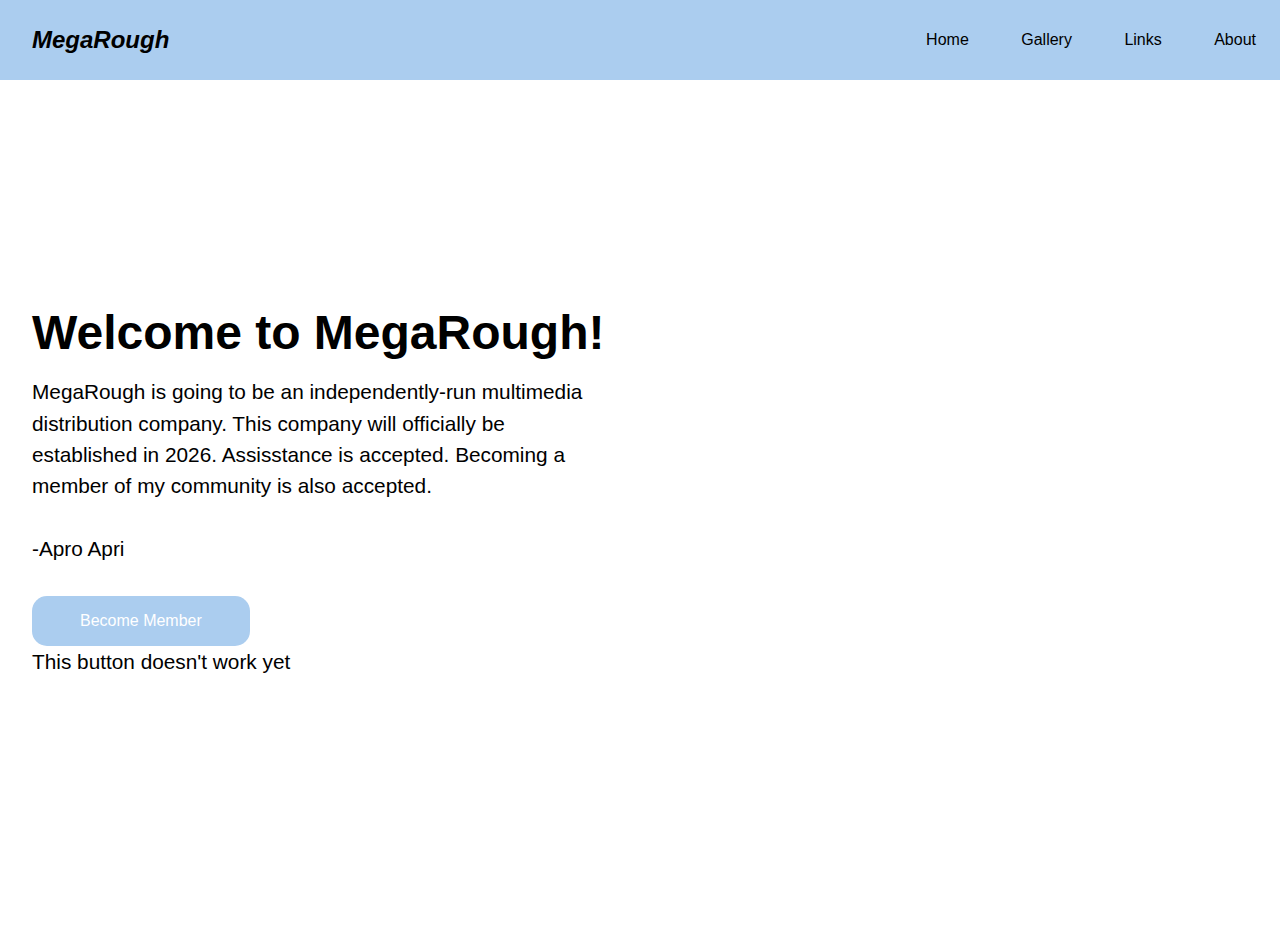
==== index.html @ 24decfd2 "Add files via upload" ====
<!DOCTYPE html>
<html lang="en">
<head>
    <meta charset="UTF-8">
    <meta name="viewport" content="width=device-width, initial-scale=1.0">
    <title>MegaRough Creators Union</title>
    <link rel="stylesheet" href="/style.css">
</head>
<body>
    <nav>
        <div class="logo">MegaRough</div>
        <div class="nav-items">
            <a href="/">Home</a>
            <a href="/">Gallery</a>
            <a href="/Links/index.html">Links</a>
            <a href="/">About</a>
        </div>
    </nav>
    <section class="main">
        <div class="main-container">
            <div class="column-left">
                <h1>Welcome to MegaRough!</h1>
                <p>MegaRough is going to be an independently-run multimedia distribution company. This company will officially be established in 2026. Assisstance is accepted. Becoming a member of my community is also accepted.</p>
                <p>-Apro Apri</p>
                <button>Become Member</button>
                <p>This button doesn't work yet</p>
            </div>
        </div>
    </section>
</body>
</html>
---- style.css ----
* {
    box-sizing: border-box;
    margin: 0;
    padding: 0;
    font-family: Impact, Haettenschweiler, 'Arial Narrow Bold', sans-serif;
}

nav {
    height: 80px;
    background: #abcdef;
    display: flex;
    justify-content: space-between;
    align-items: center;
    padding: 0rem calc((100vw - 1300px) 2);
}

.logo {
    color: #000;
    font-size: 1.5rem;
    font-weight: bold;
    font-style: italic;
    padding: 2rem;
}

nav a {
    text-decoration: none;
    color: #000;
    padding: 0 1.5rem;
}

.main {
    background: #ffffff;
}

.main-container {
    display: grid;
    grid-template-columns: 1fr 1fr;
    height: 95vh;
    padding: 3rem calc((100vw - 1300px) / 2);
}

.column-left {
    display: flex;
    flex-direction: column;
    justify-content: center;
    align-items: flex-start;
    color: #000;
    padding: 0rem 2rem;
}

.column-left h1 {
    margin-bottom: 1rem;
    font-size: 3rem;
}

.column-left p {
    margin-bottom: 2rem;
    font-size: 1.3rem;
    line-height: 1.5;
}

button {
    padding: 1rem 3rem;
    font-size: 1rem;
    border: none;
    color: #ffffff;
    background: #abcdef;
    cursor: pointer;
    border-radius: 15px;
}

button:hover {
    background: #aaaaaa;
    color: #ffffff;
}

@media screen and (max-width: 768px) {
    .main-container {
        grid-template-columns: 1fr;
    }
}
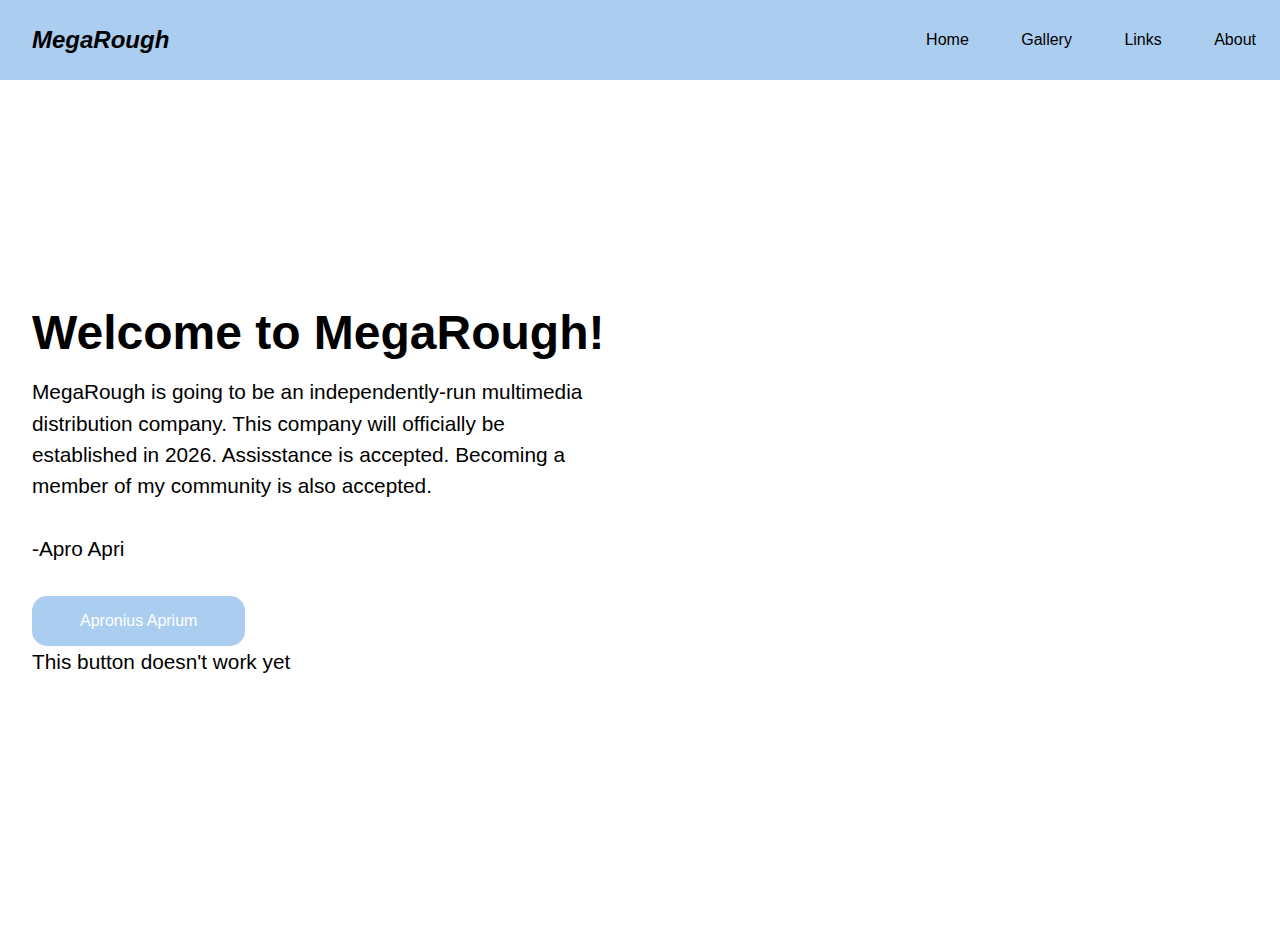
==== commit 985f9ea7: "Update index.html" ====
--- a/index.html
+++ b/index.html
@@ -4,16 +4,16 @@
     <meta charset="UTF-8">
     <meta name="viewport" content="width=device-width, initial-scale=1.0">
     <title>MegaRough Creators Union</title>
-    <link rel="stylesheet" href="/style.css">
+    <link rel="stylesheet" type=text/css href="style.css">
 </head>
 <body>
     <nav>
         <div class="logo">MegaRough</div>
         <div class="nav-items">
-            <a href="/">Home</a>
-            <a href="/">Gallery</a>
-            <a href="/Links/index.html">Links</a>
-            <a href="/">About</a>
+            <a href="index.html">Home</a>
+            <a href="gallery.html">Gallery</a>
+            <a href="links.html">Links</a>
+            <a href="about.html">About</a>
         </div>
     </nav>
     <section class="main">
@@ -22,10 +22,10 @@
                 <h1>Welcome to MegaRough!</h1>
                 <p>MegaRough is going to be an independently-run multimedia distribution company. This company will officially be established in 2026. Assisstance is accepted. Becoming a member of my community is also accepted.</p>
                 <p>-Apro Apri</p>
-                <button>Become Member</button>
+                <button href="https://ash1723.github.io/apronius">Apronius Aprium</button>
                 <p>This button doesn't work yet</p>
             </div>
         </div>
     </section>
 </body>
-</html>+</html>
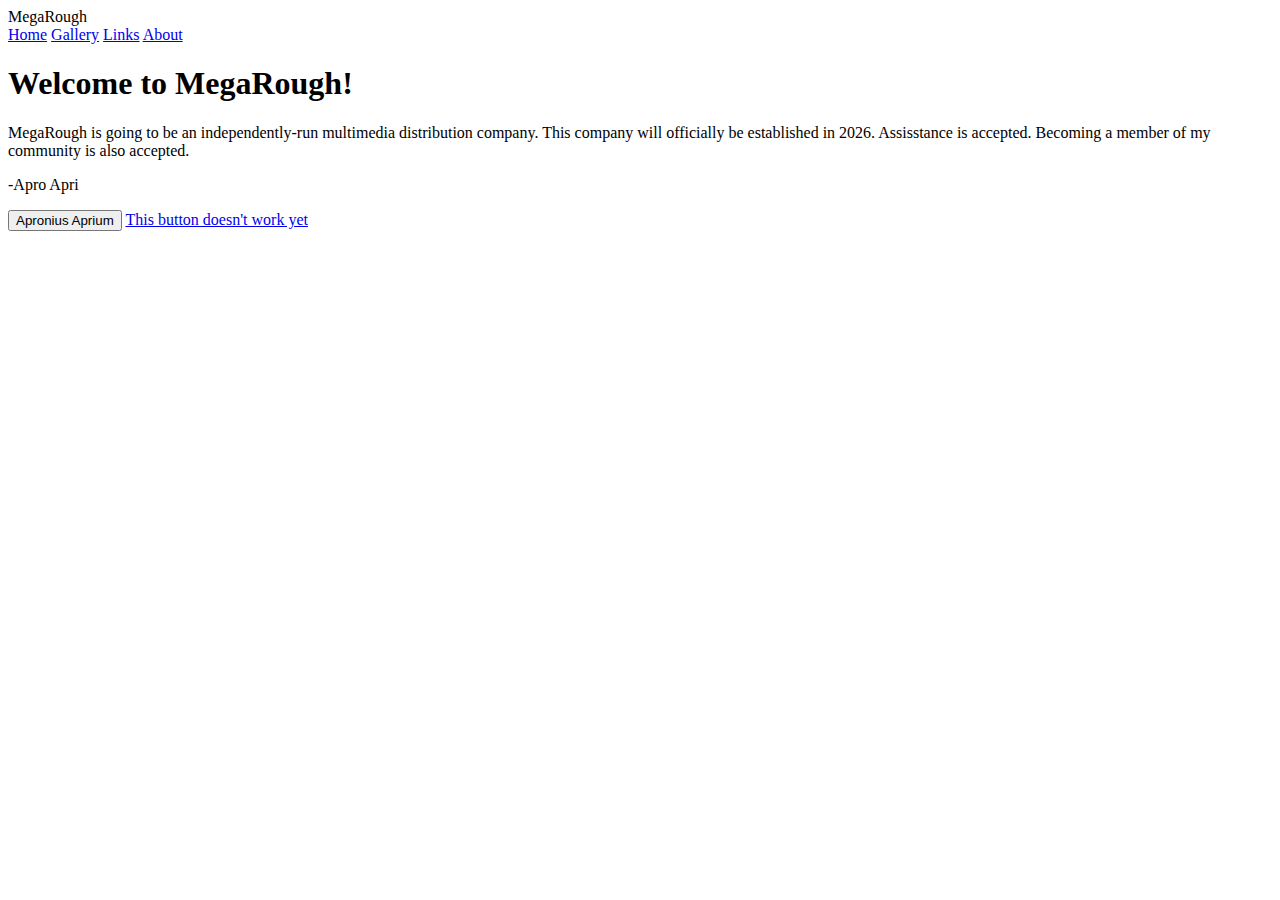
==== commit b7ee9256: "Update index.html" ====
--- a/index.html
+++ b/index.html
@@ -4,7 +4,7 @@
     <meta charset="UTF-8">
     <meta name="viewport" content="width=device-width, initial-scale=1.0">
     <title>MegaRough Creators Union</title>
-    <link rel="stylesheet" type=text/css href="style.css">
+    <link rel="stylesheet" type=text/css href="style1.css">
 </head>
 <body>
     <nav>
@@ -22,8 +22,8 @@
                 <h1>Welcome to MegaRough!</h1>
                 <p>MegaRough is going to be an independently-run multimedia distribution company. This company will officially be established in 2026. Assisstance is accepted. Becoming a member of my community is also accepted.</p>
                 <p>-Apro Apri</p>
-                <button href="https://ash1723.github.io/apronius">Apronius Aprium</button>
-                <p>This button doesn't work yet</p>
+                <button type="submit">Apronius Aprium</button>
+                <a href="ash1723.github.io/apronius">This button doesn't work yet</p>
             </div>
         </div>
     </section>
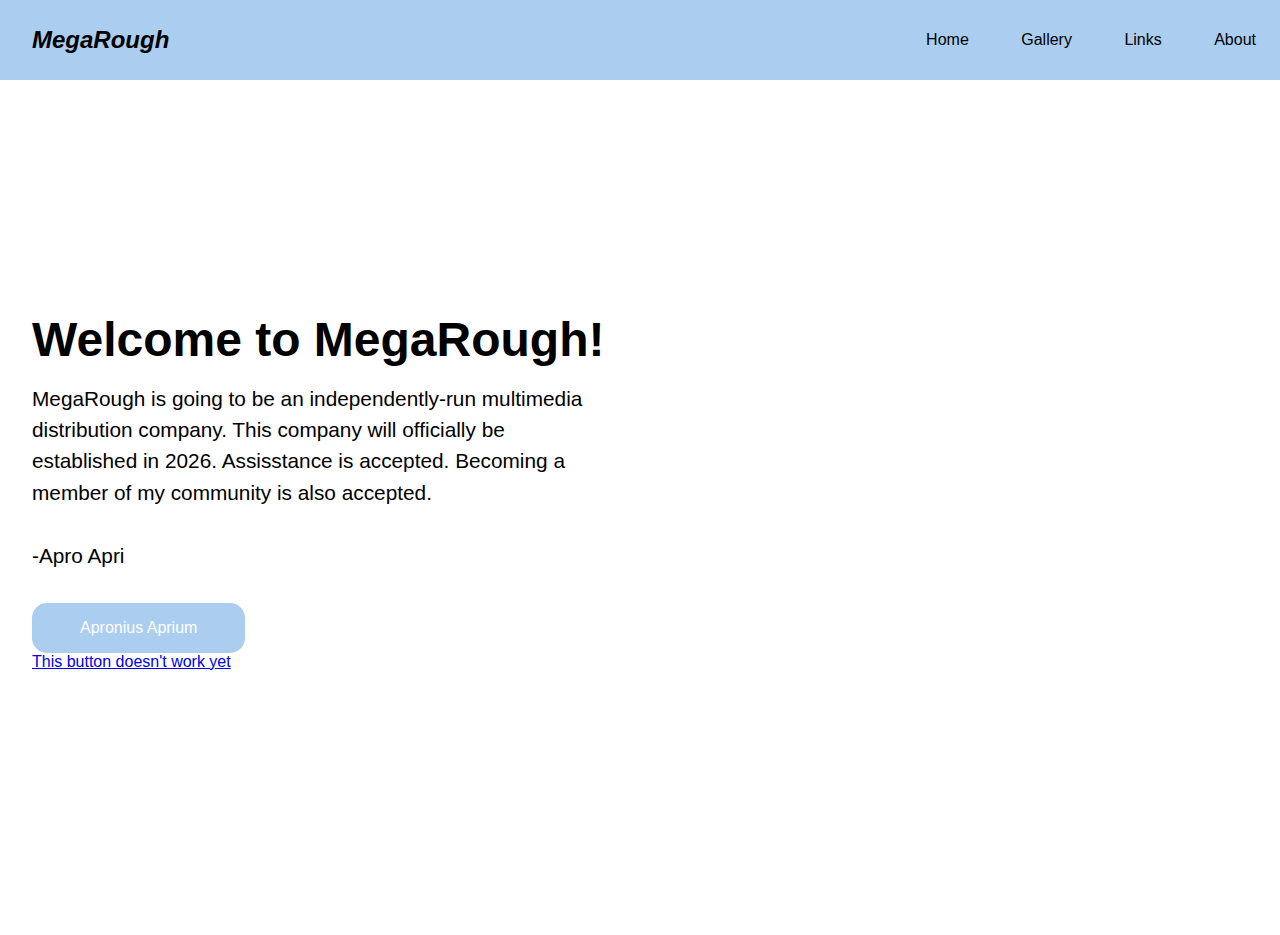
==== commit 76e795bc: "Update index.html" ====
--- a/index.html
+++ b/index.html
@@ -4,7 +4,7 @@
     <meta charset="UTF-8">
     <meta name="viewport" content="width=device-width, initial-scale=1.0">
     <title>MegaRough Creators Union</title>
-    <link rel="stylesheet" type=text/css href="style1.css">
+    <link rel="stylesheet" type=text/css href="style.css">
 </head>
 <body>
     <nav>
--- a/style.css
+++ b/style.css
@@ -0,0 +1,81 @@
+* {
+    box-sizing: border-box;
+    margin: 0;
+    padding: 0;
+    font-family: Impact, Haettenschweiler, 'Arial Narrow Bold', sans-serif;
+}
+
+nav {
+    height: 80px;
+    background: #abcdef;
+    display: flex;
+    justify-content: space-between;
+    align-items: center;
+    padding: 0rem calc((100vw - 1300px) 2);
+}
+
+.logo {
+    color: #000;
+    font-size: 1.5rem;
+    font-weight: bold;
+    font-style: italic;
+    padding: 2rem;
+}
+
+nav a {
+    text-decoration: none;
+    color: #000;
+    padding: 0 1.5rem;
+}
+
+.main {
+    background: #ffffff;
+}
+
+.main-container {
+    display: grid;
+    grid-template-columns: 1fr 1fr;
+    height: 95vh;
+    padding: 3rem calc((100vw - 1300px) / 2);
+}
+
+.column-left {
+    display: flex;
+    flex-direction: column;
+    justify-content: center;
+    align-items: flex-start;
+    color: #000;
+    padding: 0rem 2rem;
+}
+
+.column-left h1 {
+    margin-bottom: 1rem;
+    font-size: 3rem;
+}
+
+.column-left p {
+    margin-bottom: 2rem;
+    font-size: 1.3rem;
+    line-height: 1.5;
+}
+
+button {
+    padding: 1rem 3rem;
+    font-size: 1rem;
+    border: none;
+    color: #ffffff;
+    background: #abcdef;
+    cursor: pointer;
+    border-radius: 15px;
+}
+
+button:hover {
+    background: #aaaaaa;
+    color: #ffffff;
+}
+
+@media screen and (max-width: 768px) {
+    .main-container {
+        grid-template-columns: 1fr;
+    }
+}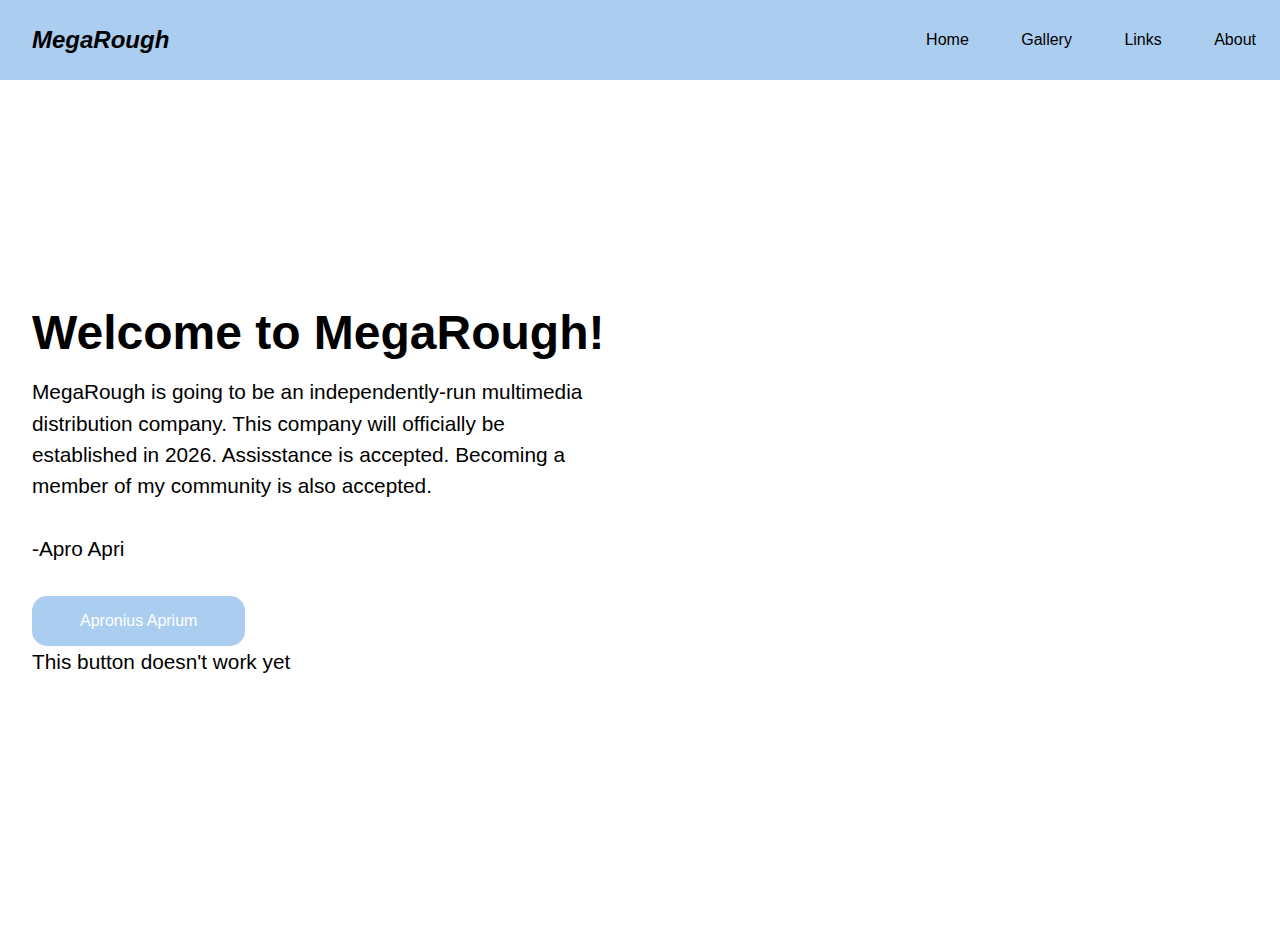
==== commit 229a808d: "Update index.html" ====
--- a/index.html
+++ b/index.html
@@ -23,7 +23,7 @@
                 <p>MegaRough is going to be an independently-run multimedia distribution company. This company will officially be established in 2026. Assisstance is accepted. Becoming a member of my community is also accepted.</p>
                 <p>-Apro Apri</p>
                 <button type="submit">Apronius Aprium</button>
-                <a href="ash1723.github.io/apronius">This button doesn't work yet</p>
+                <p>This button doesn't work yet</p>
             </div>
         </div>
     </section>
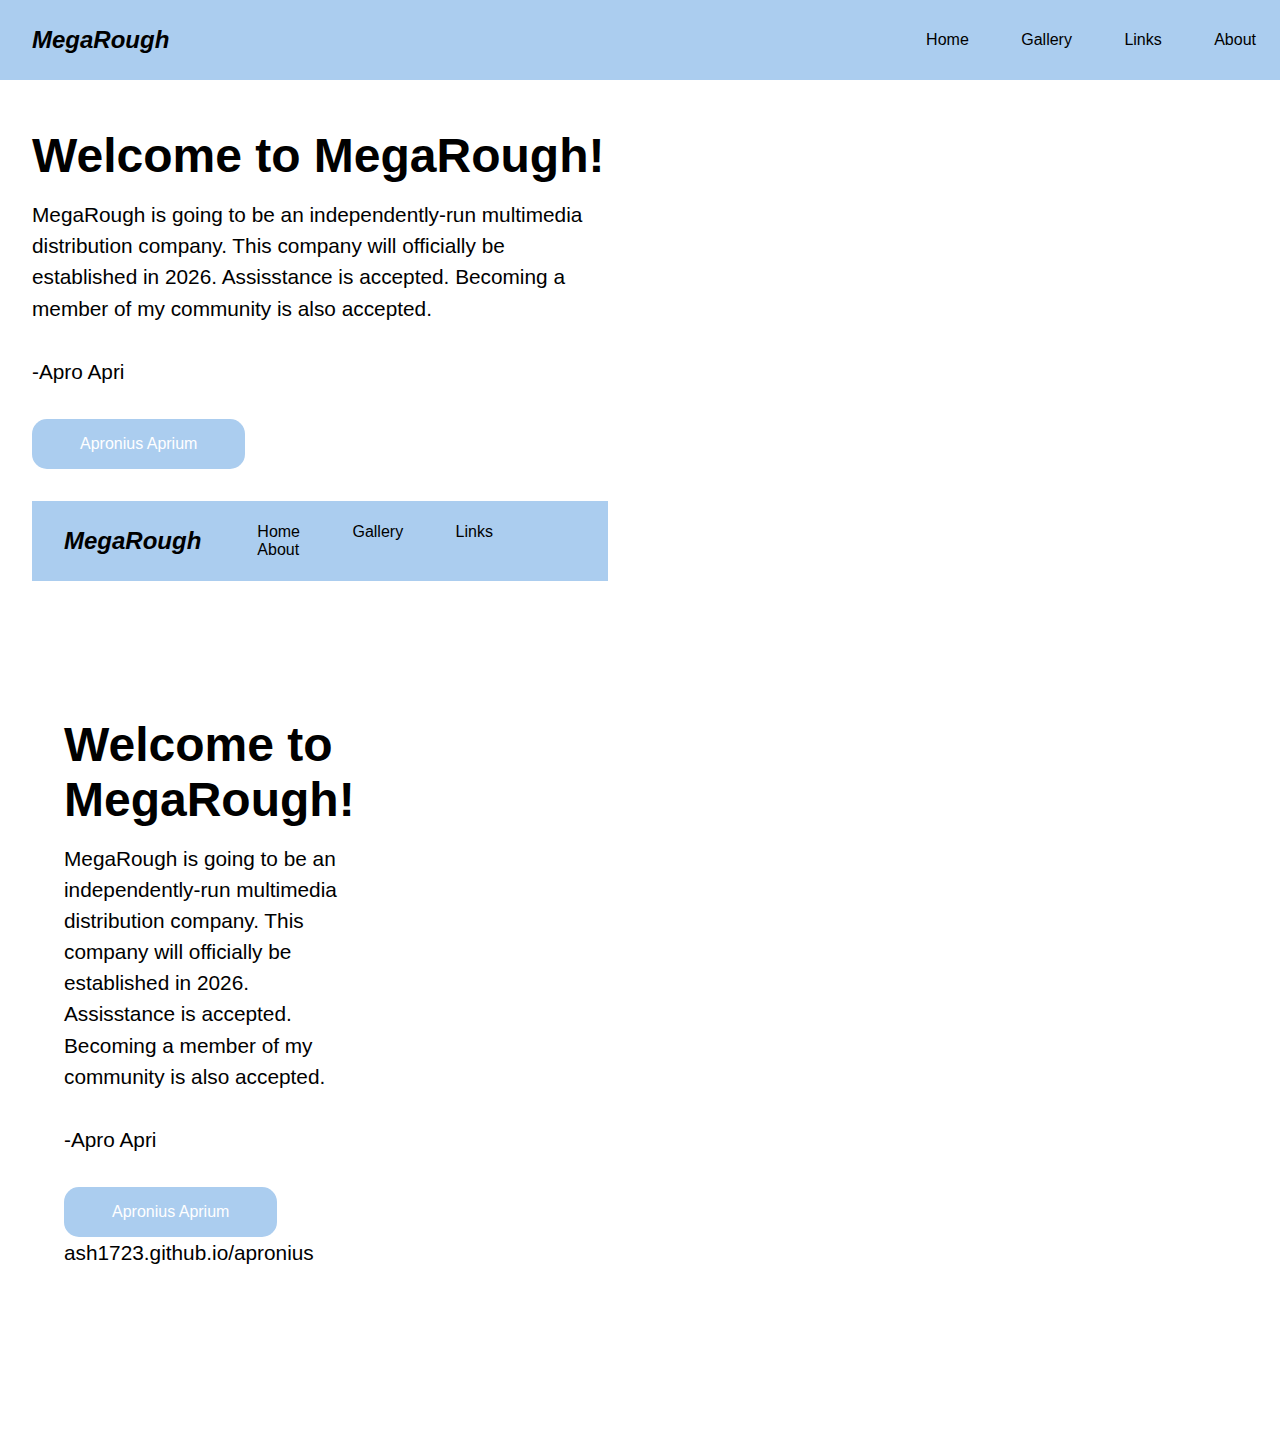
==== commit fa9b3b24: "Update index.html" ====
--- a/index.html
+++ b/index.html
@@ -23,7 +23,32 @@
                 <p>MegaRough is going to be an independently-run multimedia distribution company. This company will officially be established in 2026. Assisstance is accepted. Becoming a member of my community is also accepted.</p>
                 <p>-Apro Apri</p>
                 <button type="submit">Apronius Aprium</button>
-                <p>This button doesn't work yet</p>
+                <p><!DOCTYPE html>
+<html lang="en">
+<head>
+    <meta charset="UTF-8">
+    <meta name="viewport" content="width=device-width, initial-scale=1.0">
+    <title>MegaRough Creators Union</title>
+    <link rel="stylesheet" type=text/css href="style1.css">
+</head>
+<body>
+    <nav>
+        <div class="logo">MegaRough</div>
+        <div class="nav-items">
+            <a href="index.html">Home</a>
+            <a href="gallery.html">Gallery</a>
+            <a href="links.html">Links</a>
+            <a href="about.html">About</a>
+        </div>
+    </nav>
+    <section class="main">
+        <div class="main-container">
+            <div class="column-left">
+                <h1>Welcome to MegaRough!</h1>
+                <p>MegaRough is going to be an independently-run multimedia distribution company. This company will officially be established in 2026. Assisstance is accepted. Becoming a member of my community is also accepted.</p>
+                <p>-Apro Apri</p>
+                <button type="submit">Apronius Aprium</button>
+                <p>ash1723.github.io/apronius</p>
             </div>
         </div>
     </section>
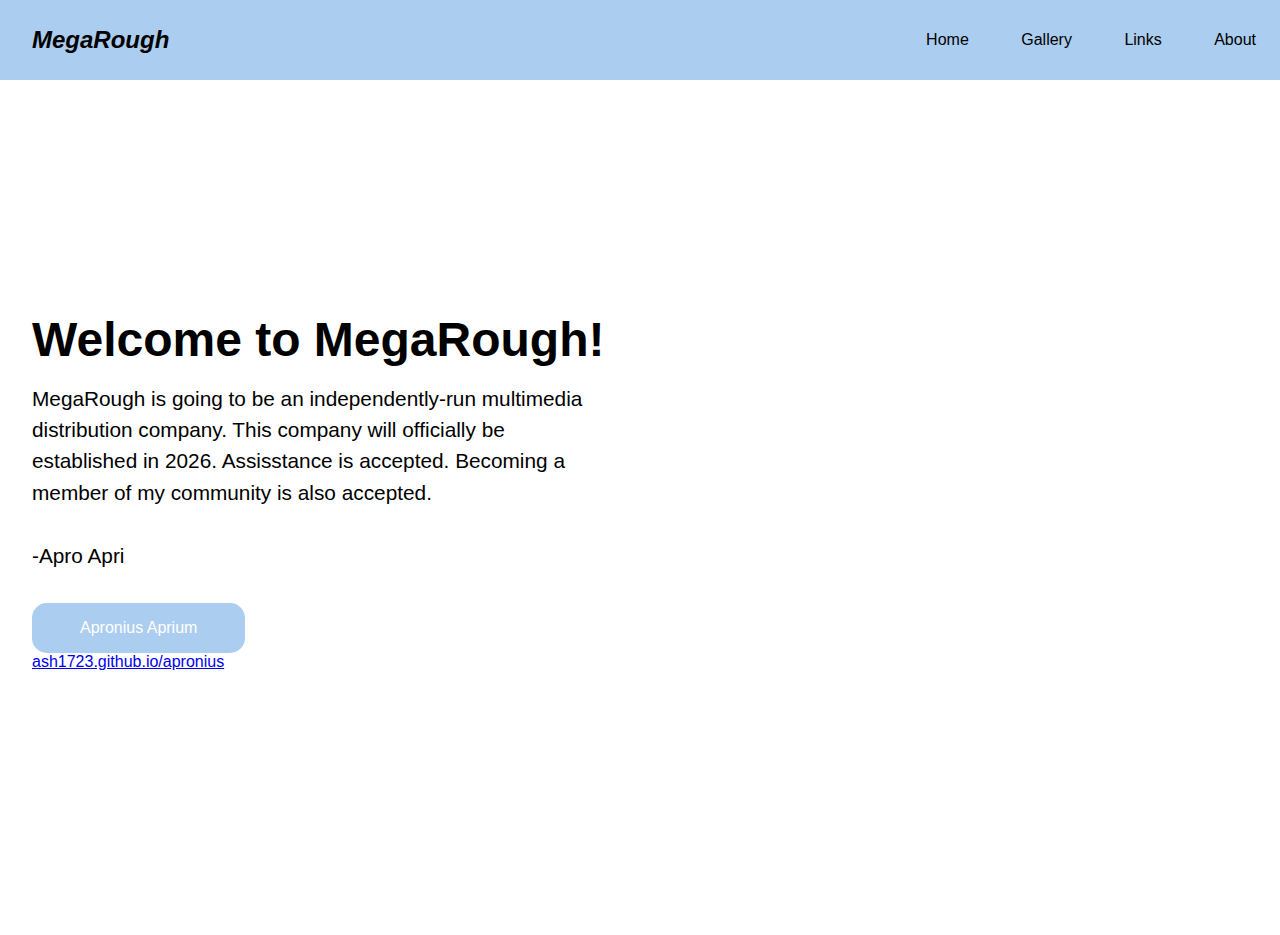
==== commit 7a7c18de: "Update index.html" ====
--- a/index.html
+++ b/index.html
@@ -23,32 +23,7 @@
                 <p>MegaRough is going to be an independently-run multimedia distribution company. This company will officially be established in 2026. Assisstance is accepted. Becoming a member of my community is also accepted.</p>
                 <p>-Apro Apri</p>
                 <button type="submit">Apronius Aprium</button>
-                <p><!DOCTYPE html>
-<html lang="en">
-<head>
-    <meta charset="UTF-8">
-    <meta name="viewport" content="width=device-width, initial-scale=1.0">
-    <title>MegaRough Creators Union</title>
-    <link rel="stylesheet" type=text/css href="style1.css">
-</head>
-<body>
-    <nav>
-        <div class="logo">MegaRough</div>
-        <div class="nav-items">
-            <a href="index.html">Home</a>
-            <a href="gallery.html">Gallery</a>
-            <a href="links.html">Links</a>
-            <a href="about.html">About</a>
-        </div>
-    </nav>
-    <section class="main">
-        <div class="main-container">
-            <div class="column-left">
-                <h1>Welcome to MegaRough!</h1>
-                <p>MegaRough is going to be an independently-run multimedia distribution company. This company will officially be established in 2026. Assisstance is accepted. Becoming a member of my community is also accepted.</p>
-                <p>-Apro Apri</p>
-                <button type="submit">Apronius Aprium</button>
-                <p>ash1723.github.io/apronius</p>
+                <a href="https://ash1723.github.io/apronius">ash1723.github.io/apronius</p>
             </div>
         </div>
     </section>
